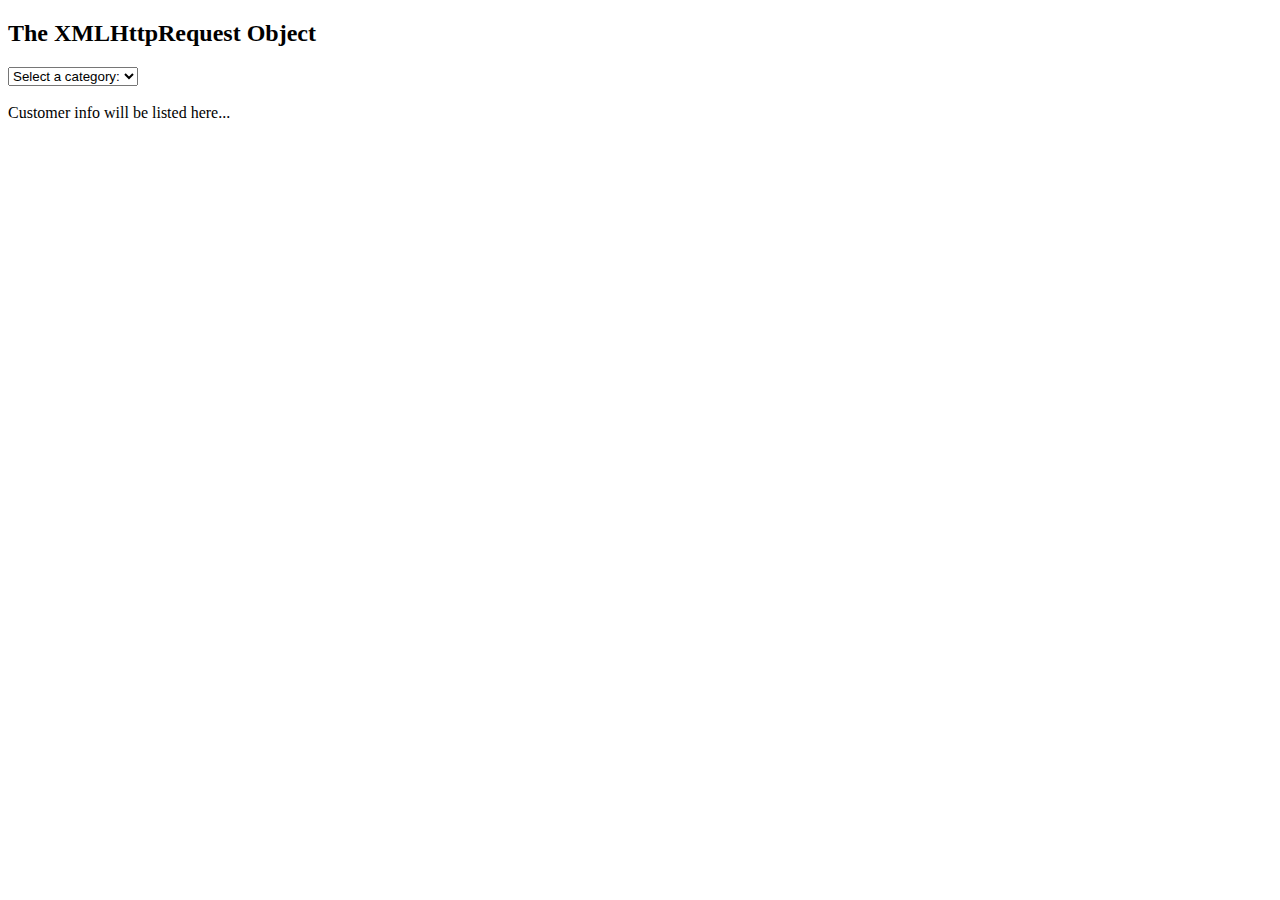
==== exercicio02/index.html @ c3cfb15c "Separados por pastas" ====
<!DOCTYPE html>
<html lang="pt-br">
    <head>
        <meta charset="UTF-8">
        <meta http-equiv="X-UA-Compatible" content="IE=edge">
        <meta name="viewport" content="width=device-width, initial-scale=1.0">
        <title>Document</title>
        <style>
            th,td {
            padding: 5px;
            }
            </style>
    </head>

    <body>
        
        <h2>The XMLHttpRequest Object</h2>
        
        <form action=""> 
            <select name="customers" onchange="showCustomer(this.value)">
                <option value="">Select a category:</option>
                <option value="ANIME">Alfreds Futterkiste</option>
                <option value="SCIENCE ">North/South</option>
                <option value="WOLZA">Wolski Zajazd</option>
            </select>
        </form>
        <br>
        <div id="txtHint">Customer info will be listed here...</div>
        <!--<script src="jscript.js"></script>-->

        <script>
            function showCustomer(str) {
              if (str == "") {
                document.getElementById("txtHint").innerHTML = "";
                return;
              }
              const xhttp = new XMLHttpRequest();
              xhttp.onload = function() {
                document.getElementById("txtHint").innerHTML = this.responseText;
              }
              xhttp.open("GET", "https://api.publicapis.org/entries?q="+str);
              xhttp.send();
            }
        </script>
    </body>
</html>
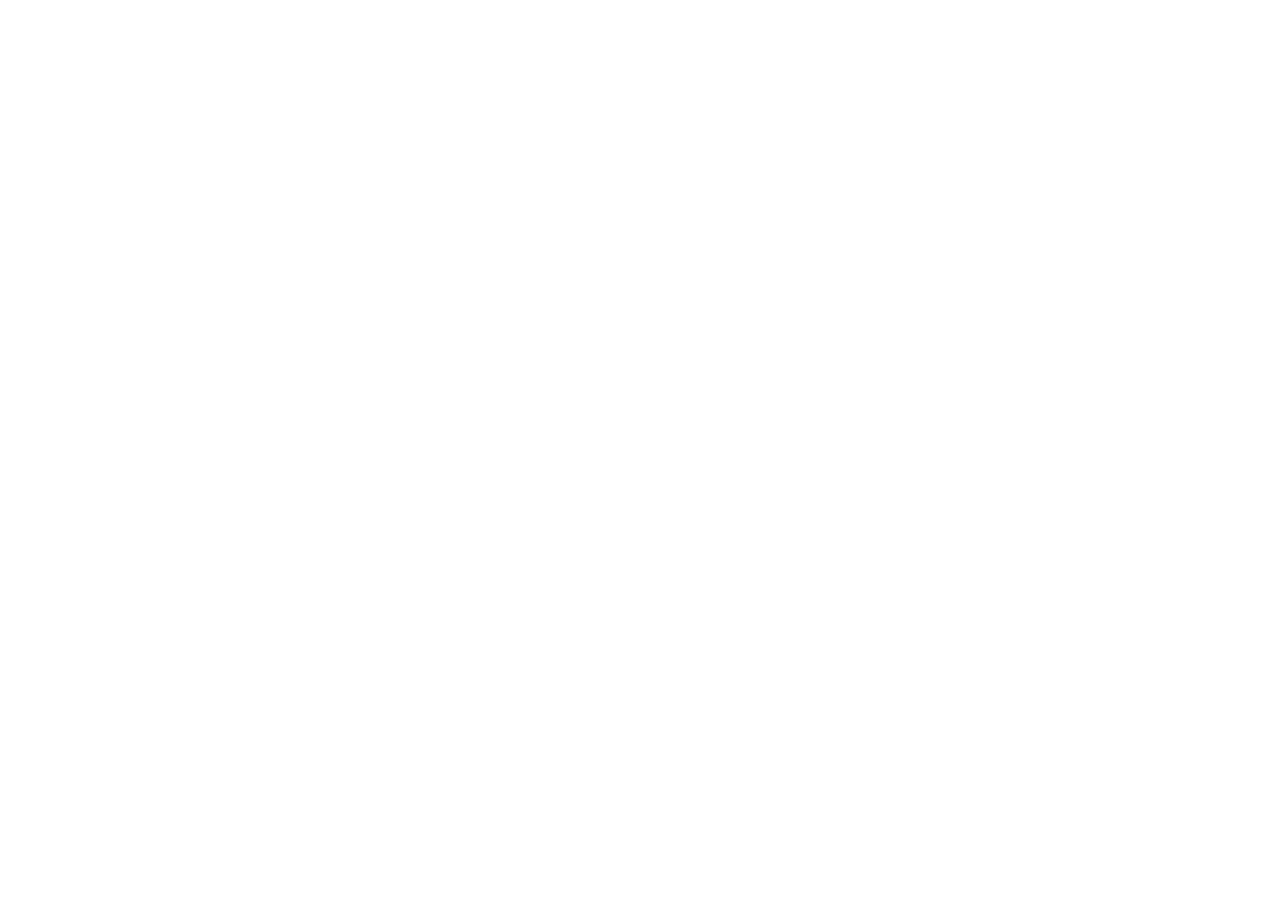
==== commit fad62057: "Redefinido html" ====
--- a/exercicio02/index.html
+++ b/exercicio02/index.html
@@ -5,42 +5,9 @@
         <meta http-equiv="X-UA-Compatible" content="IE=edge">
         <meta name="viewport" content="width=device-width, initial-scale=1.0">
         <title>Document</title>
-        <style>
-            th,td {
-            padding: 5px;
-            }
-            </style>
     </head>
 
     <body>
-        
-        <h2>The XMLHttpRequest Object</h2>
-        
-        <form action=""> 
-            <select name="customers" onchange="showCustomer(this.value)">
-                <option value="">Select a category:</option>
-                <option value="ANIME">Alfreds Futterkiste</option>
-                <option value="SCIENCE ">North/South</option>
-                <option value="WOLZA">Wolski Zajazd</option>
-            </select>
-        </form>
-        <br>
-        <div id="txtHint">Customer info will be listed here...</div>
-        <!--<script src="jscript.js"></script>-->
-
-        <script>
-            function showCustomer(str) {
-              if (str == "") {
-                document.getElementById("txtHint").innerHTML = "";
-                return;
-              }
-              const xhttp = new XMLHttpRequest();
-              xhttp.onload = function() {
-                document.getElementById("txtHint").innerHTML = this.responseText;
-              }
-              xhttp.open("GET", "https://api.publicapis.org/entries?q="+str);
-              xhttp.send();
-            }
-        </script>
+        <script src="jscript.js"></script>
     </body>
 </html>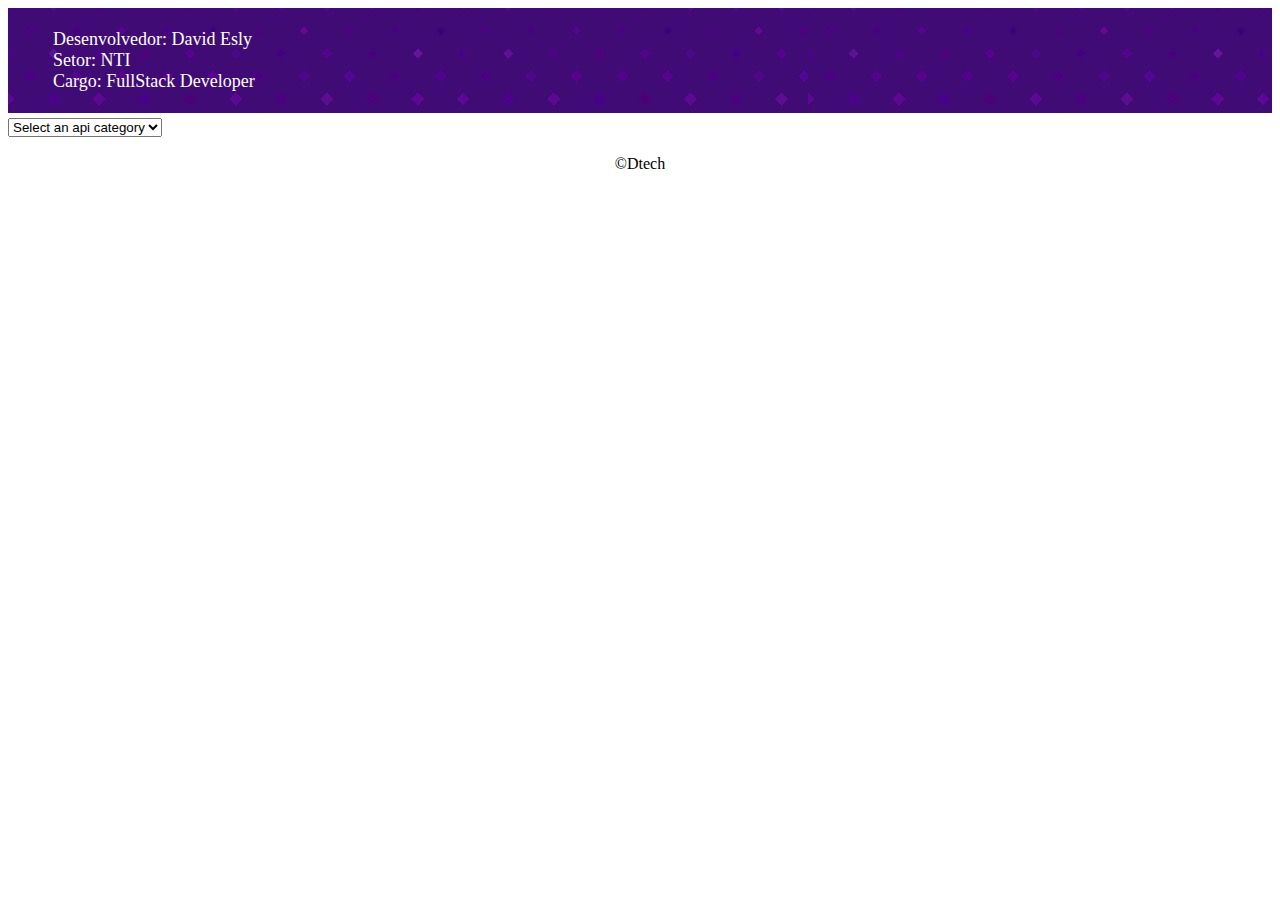
==== commit 68ed19a6: "Finalizado desafio02" ====
--- a/exercicio02/index.html
+++ b/exercicio02/index.html
@@ -2,12 +2,31 @@
 <html lang="pt-br">
     <head>
         <meta charset="UTF-8">
+        <link rel="stylesheet" href="style.css">
         <meta http-equiv="X-UA-Compatible" content="IE=edge">
         <meta name="viewport" content="width=device-width, initial-scale=1.0">
-        <title>Document</title>
+        <title>APIs List</title>
+        
     </head>
 
     <body>
+        <header class="cabecalho">
+            <ul>
+                <li>Desenvolvedor: David Esly</li>
+                <li>Setor: NTI</li>
+                <li>Cargo: FullStack Developer</li>
+            </ul>
+        </header>
+        <form action=""> 
+            <select name="apis" id="select" onchange="selectApi(this.value)">
+              <option value="">Select an api category</option>
+           
+            </select>
+          </form>
+          <br>
+        <table id="tabela">
+        </table>
         <script src="jscript.js"></script>
     </body>
+    <footer>&copy;Dtech</footer>
 </html>--- a/exercicio02/style.css
+++ b/exercicio02/style.css
@@ -0,0 +1,20 @@
+.cabecalho {
+    background-image: url("banner.jpg");
+    padding: 5px;
+    margin-bottom: 5px;
+}
+
+ul li {
+    list-style: none;
+    font-size: 18px;
+    color: white;
+}
+
+table tr td {
+    border: 2px solid black;
+}
+
+footer {
+    text-align: center;
+    color: black;
+}